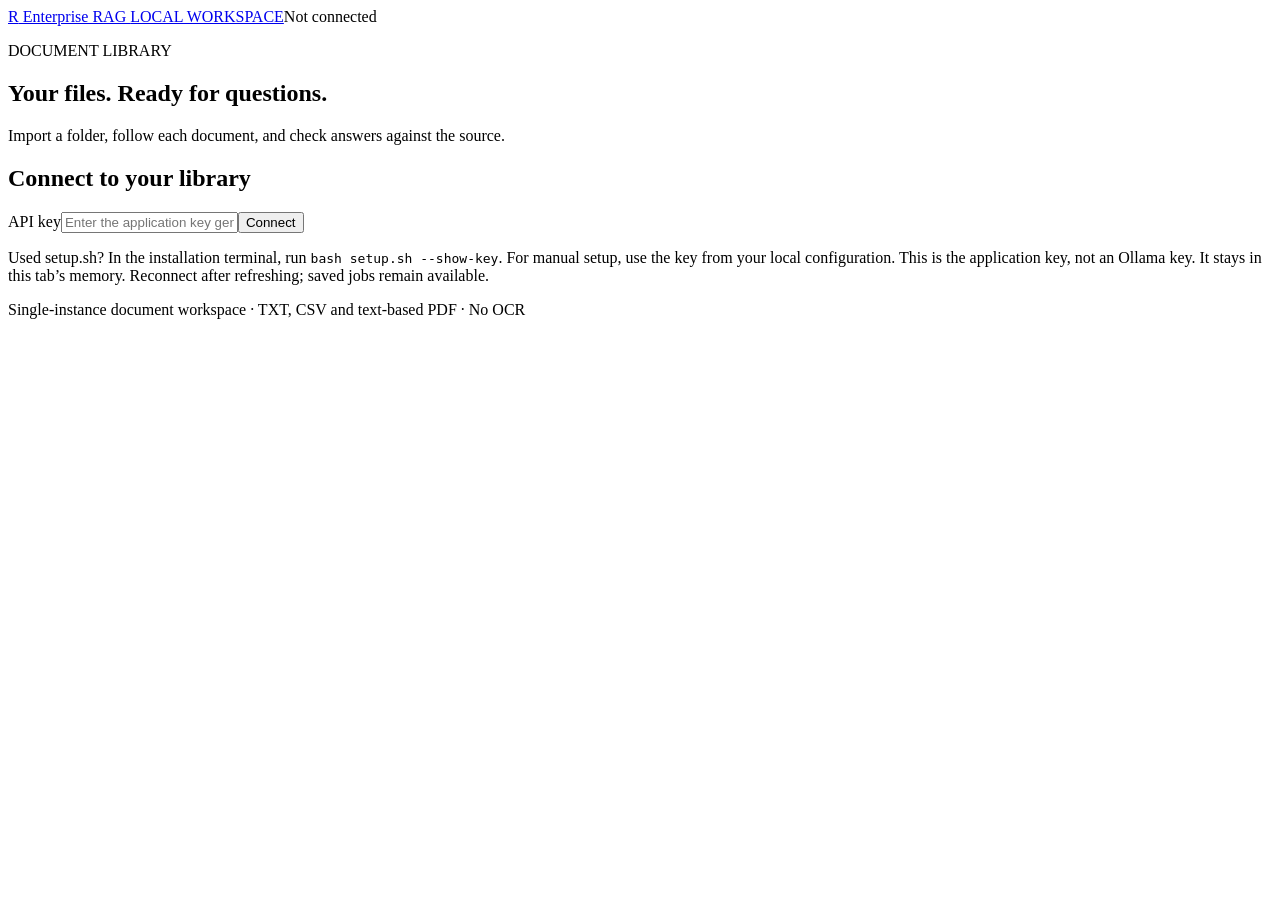
==== src/rag/web/index.html @ 01ce10e2 "fix: generation notices, managed passage retrieval and reliability" ====
<!doctype html>
<html lang="en">
<head><meta charset="utf-8"><meta name="viewport" content="width=device-width, initial-scale=1"><title>Document library · Enterprise RAG</title><link rel="stylesheet" href="/ui/style.css"><script src="/ui/app.js" defer></script></head>
<body>
<header><a href="/" class="brand"><span class="mark">R</span> Enterprise RAG <span class="tag">LOCAL WORKSPACE</span></a><span id="connection">Not connected</span></header>
<main>
<section class="intro"><p class="eyebrow">DOCUMENT LIBRARY</p><h1>Your files. Ready for questions.</h1><p>Import a folder, follow each document, and check answers against the source.</p></section>
<p id="message" role="status" aria-live="polite"></p>
<section id="connect-panel" class="card"><h2>Connect to your library</h2><form id="connect-form" class="inline"><label>API key<input id="api-key" type="password" autocomplete="off" required placeholder="Enter the application key generated during setup"></label><button>Connect</button></form><p class="hint">Used setup.sh? In the installation terminal, run <code>bash setup.sh --show-key</code>. For manual setup, use the key from your local configuration. This is the application key, not an Ollama key. It stays in this tab’s memory. Reconnect after refreshing; saved jobs remain available.</p></section>
<div id="workspace" hidden>
<section class="card" aria-labelledby="readiness-heading"><div class="section-head spread"><h2 id="readiness-heading">Models and services</h2><button id="refresh-readiness" class="secondary" type="button">Check readiness</button></div><p id="model-mode"></p><p id="chat-model"></p><p id="embedding-model"></p><p id="readiness-status" role="status"></p><p class="hint">Read-only metadata snapshot. This does not load models, run inference, or verify database writes. Synthetic mode uses simulated replies. Unknown mode has not been labeled by the operator.</p></section>
<div class="layout">
<section class="card source-card"><div class="section-head"><span class="step">1</span><h2>Choose documents</h2></div>
<fieldset id="source-mode"><legend>Where are your files?</legend><label class="choice"><input type="radio" name="mode" value="browser" checked> Folder on this computer</label><label class="choice"><input type="radio" name="mode" value="server"> Folder on the server</label></fieldset>
<div id="browser-fields"><label>Source name<input id="source-name" value="my-documents" maxlength="64" pattern="[A-Za-z0-9][A-Za-z0-9_.-]{0,63}"></label><p class="hint">Reuse this name and folder layout to update documents. Different names create separate sources.</p><label class="file-picker">Select a folder<input id="folder-input" type="file" webkitdirectory multiple></label><p class="hint">Includes subfolders. Files are uploaded to this service; your computer’s path is never treated as a server path.</p></div>
<div id="server-fields" hidden><label>Configured source root<select id="root-select"></select></label><div class="inline"><button id="browse-up" class="secondary" type="button">Up one folder</button><span id="server-path">/</span></div><ul id="folder-list" class="folder-list"></ul><button id="preview-server" class="secondary" type="button">Preview this folder</button><p class="hint">Only configured read-only roots are available. Symlinks are excluded.</p></div>
<p id="formats" class="hint"></p><p id="destination" class="destination"></p>
</section>
<section class="card preview-card"><div class="section-head"><span class="step">2</span><h2>Review selection</h2></div><p id="preview-empty" class="empty">Select a folder to see its files before ingestion.</p><div id="preview-panel" hidden><p id="preview-source" class="destination"></p><div class="metrics" id="preview-metrics"></div><p class="hint">Format and size screening only. Parsing determines whether each file has usable text.</p><div class="table-scroll"><table><caption class="sr-only">Selected documents</caption><thead><tr><th>Relative path</th><th>Size</th><th>Preview</th></tr></thead><tbody id="preview-rows"></tbody></table></div><button id="start" type="button">Start ingestion</button></div></section>
</div>
<section class="card"><div class="section-head spread"><div class="section-head"><span class="step">3</span><h2>Ingestion progress</h2></div><button id="refresh-jobs" class="secondary" type="button">Refresh jobs</button></div><label>Saved job<select id="job-select"><option value="">No jobs yet</option></select></label><p id="job-status" role="status"></p><div id="job-panel" hidden><p id="job-title"></p><div id="job-counts" class="metrics"></div><label id="progress-label" for="job-progress">Files finished</label><progress id="job-progress" max="1" value="0"></progress><p id="current-stage" aria-live="polite"></p><div class="inline"><button id="cancel" class="secondary" type="button">Cancel remaining work</button><button id="retry" class="secondary" type="button">Retry failed / cancelled files</button></div><p class="hint">Cancellation takes effect between operations; an in-flight model or database request may finish. Uploaded is not yet searchable. Processing continues after this tab closes once the job has started.</p><div class="table-scroll"><table><caption class="sr-only">Ingestion file results</caption><thead><tr><th>File</th><th>Stage</th><th>Detail</th></tr></thead><tbody id="job-rows"></tbody></table></div></div></section>
<section class="card"><div class="section-head spread"><div class="section-head"><span class="step">4</span><h2>Verify searchability</h2></div><span id="indexed-count" class="tag"></span></div><p>Ask about the imported documents, then inspect the supporting excerpts.</p><form id="ask-form"><label>Search scope<select id="search-scope"><option value="all">All committed library documents</option><option value="job">Documents from the selected job</option></select></label><label>Your question<textarea id="question" rows="2" maxlength="4000" required placeholder="What is the recovery procedure for the router?"></textarea></label><button id="ask">Ask the library</button></form><p id="ask-status" aria-live="polite"></p><div id="answer-panel" hidden><h3>Answer</h3><p id="answer"></p><p id="generation" class="hint"></p><h3>Retrieved excerpts — verify cited claims</h3><div id="citations"></div></div><details><summary>Indexed documents</summary><p class="hint">Committed revisions in the job registry. Search checks the current embedding model identity. Missing vector storage is detected when reingesting.</p><ul id="documents"></ul></details></section>
</div>
<footer>Single-instance document workspace · TXT, CSV and text-based PDF · No OCR</footer>
</main>
</body></html>
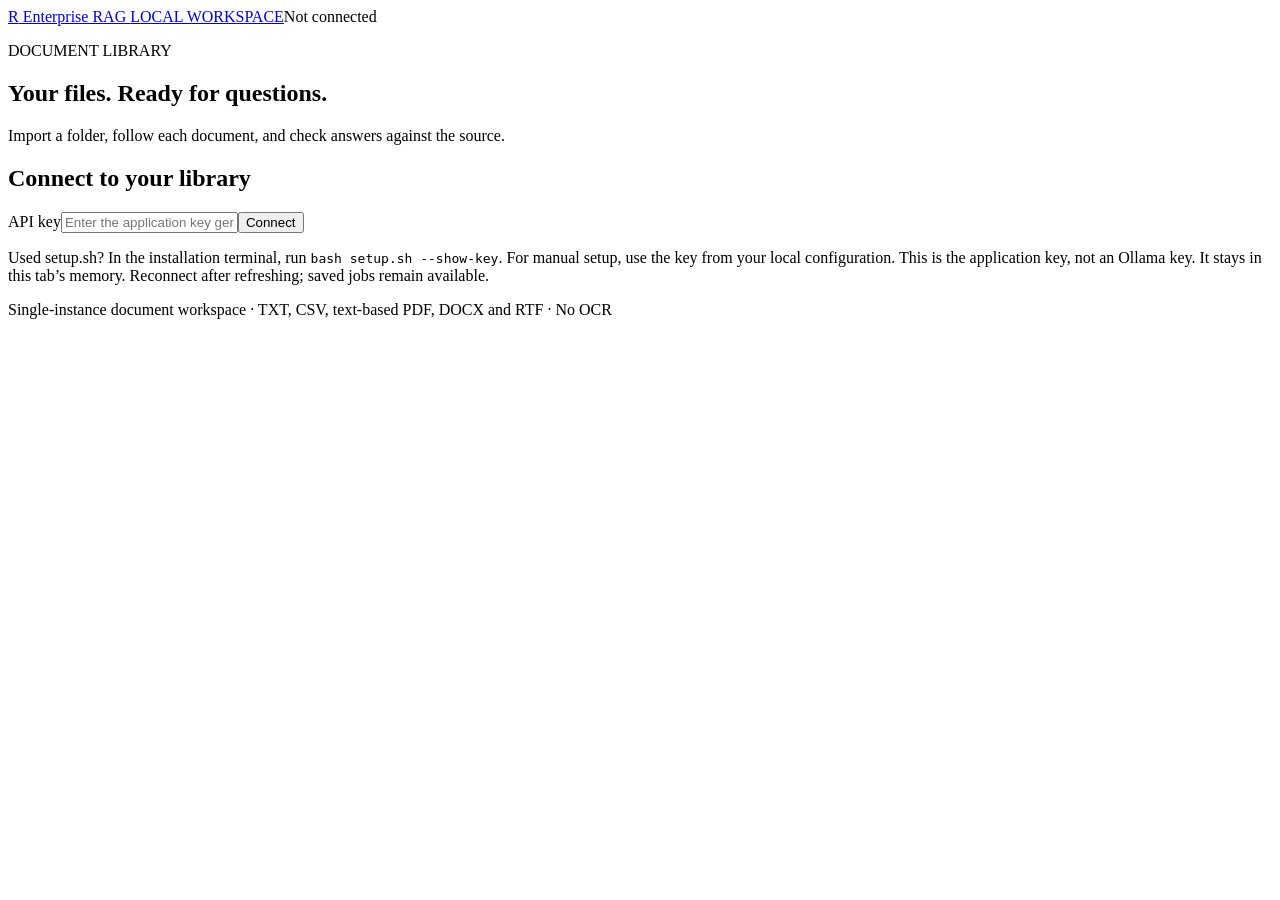
==== commit 33cf7078: "feat: DOCX and RTF in the managed document library" ====
--- a/src/rag/web/index.html
+++ b/src/rag/web/index.html
@@ -21,6 +21,6 @@
 <section class="card"><div class="section-head spread"><div class="section-head"><span class="step">3</span><h2>Ingestion progress</h2></div><button id="refresh-jobs" class="secondary" type="button">Refresh jobs</button></div><label>Saved job<select id="job-select"><option value="">No jobs yet</option></select></label><p id="job-status" role="status"></p><div id="job-panel" hidden><p id="job-title"></p><div id="job-counts" class="metrics"></div><label id="progress-label" for="job-progress">Files finished</label><progress id="job-progress" max="1" value="0"></progress><p id="current-stage" aria-live="polite"></p><div class="inline"><button id="cancel" class="secondary" type="button">Cancel remaining work</button><button id="retry" class="secondary" type="button">Retry failed / cancelled files</button></div><p class="hint">Cancellation takes effect between operations; an in-flight model or database request may finish. Uploaded is not yet searchable. Processing continues after this tab closes once the job has started.</p><div class="table-scroll"><table><caption class="sr-only">Ingestion file results</caption><thead><tr><th>File</th><th>Stage</th><th>Detail</th></tr></thead><tbody id="job-rows"></tbody></table></div></div></section>
 <section class="card"><div class="section-head spread"><div class="section-head"><span class="step">4</span><h2>Verify searchability</h2></div><span id="indexed-count" class="tag"></span></div><p>Ask about the imported documents, then inspect the supporting excerpts.</p><form id="ask-form"><label>Search scope<select id="search-scope"><option value="all">All committed library documents</option><option value="job">Documents from the selected job</option></select></label><label>Your question<textarea id="question" rows="2" maxlength="4000" required placeholder="What is the recovery procedure for the router?"></textarea></label><button id="ask">Ask the library</button></form><p id="ask-status" aria-live="polite"></p><div id="answer-panel" hidden><h3>Answer</h3><p id="answer"></p><p id="generation" class="hint"></p><h3>Retrieved excerpts — verify cited claims</h3><div id="citations"></div></div><details><summary>Indexed documents</summary><p class="hint">Committed revisions in the job registry. Search checks the current embedding model identity. Missing vector storage is detected when reingesting.</p><ul id="documents"></ul></details></section>
 </div>
-<footer>Single-instance document workspace · TXT, CSV and text-based PDF · No OCR</footer>
+<footer>Single-instance document workspace · TXT, CSV, text-based PDF, DOCX and RTF · No OCR</footer>
 </main>
 </body></html>
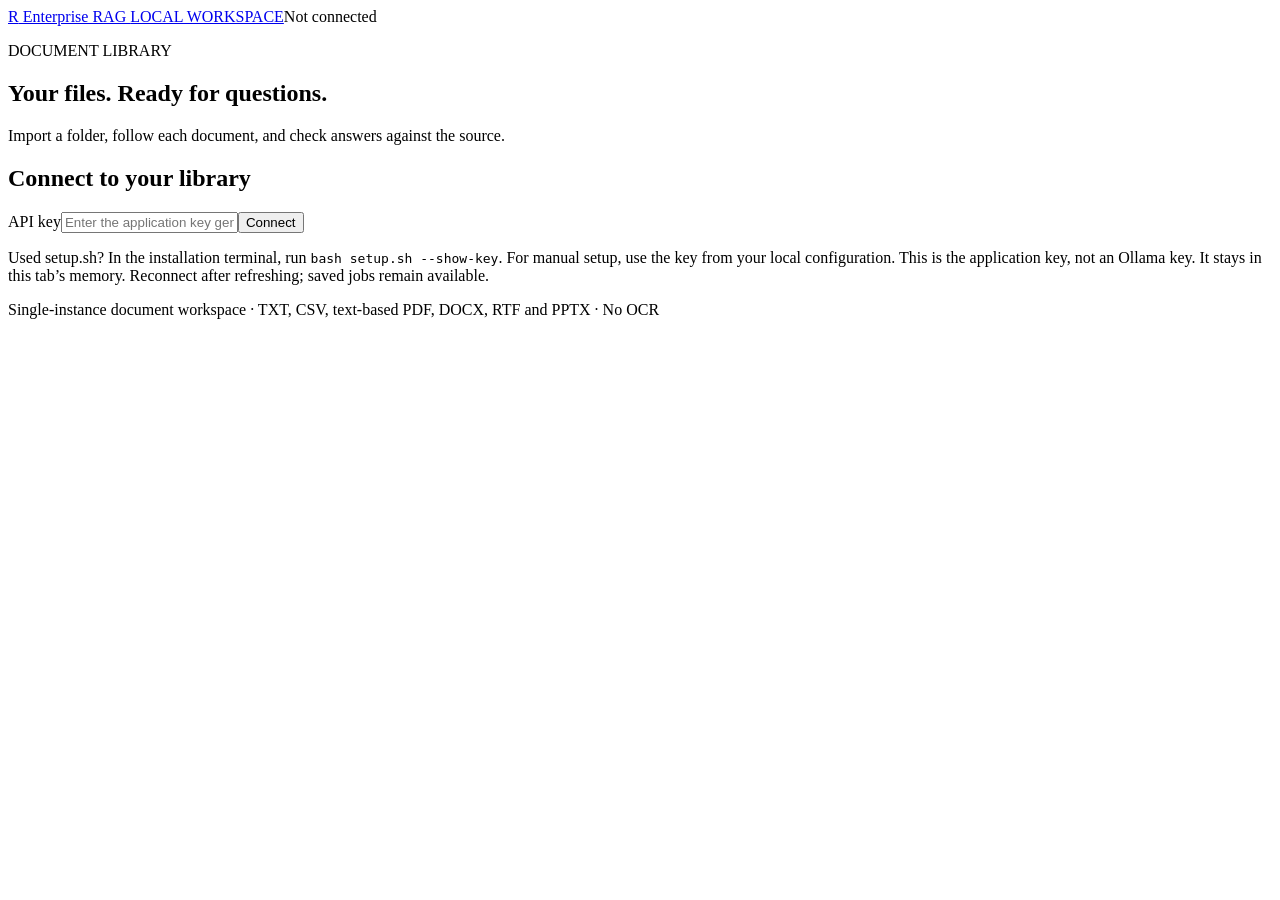
==== commit 49827f97: "feat: PPTX slide citations and grouped text extraction" ====
--- a/src/rag/web/index.html
+++ b/src/rag/web/index.html
@@ -21,6 +21,6 @@
 <section class="card"><div class="section-head spread"><div class="section-head"><span class="step">3</span><h2>Ingestion progress</h2></div><button id="refresh-jobs" class="secondary" type="button">Refresh jobs</button></div><label>Saved job<select id="job-select"><option value="">No jobs yet</option></select></label><p id="job-status" role="status"></p><div id="job-panel" hidden><p id="job-title"></p><div id="job-counts" class="metrics"></div><label id="progress-label" for="job-progress">Files finished</label><progress id="job-progress" max="1" value="0"></progress><p id="current-stage" aria-live="polite"></p><div class="inline"><button id="cancel" class="secondary" type="button">Cancel remaining work</button><button id="retry" class="secondary" type="button">Retry failed / cancelled files</button></div><p class="hint">Cancellation takes effect between operations; an in-flight model or database request may finish. Uploaded is not yet searchable. Processing continues after this tab closes once the job has started.</p><div class="table-scroll"><table><caption class="sr-only">Ingestion file results</caption><thead><tr><th>File</th><th>Stage</th><th>Detail</th></tr></thead><tbody id="job-rows"></tbody></table></div></div></section>
 <section class="card"><div class="section-head spread"><div class="section-head"><span class="step">4</span><h2>Verify searchability</h2></div><span id="indexed-count" class="tag"></span></div><p>Ask about the imported documents, then inspect the supporting excerpts.</p><form id="ask-form"><label>Search scope<select id="search-scope"><option value="all">All committed library documents</option><option value="job">Documents from the selected job</option></select></label><label>Your question<textarea id="question" rows="2" maxlength="4000" required placeholder="What is the recovery procedure for the router?"></textarea></label><button id="ask">Ask the library</button></form><p id="ask-status" aria-live="polite"></p><div id="answer-panel" hidden><h3>Answer</h3><p id="answer"></p><p id="generation" class="hint"></p><h3>Retrieved excerpts — verify cited claims</h3><div id="citations"></div></div><details><summary>Indexed documents</summary><p class="hint">Committed revisions in the job registry. Search checks the current embedding model identity. Missing vector storage is detected when reingesting.</p><ul id="documents"></ul></details></section>
 </div>
-<footer>Single-instance document workspace · TXT, CSV, text-based PDF, DOCX and RTF · No OCR</footer>
+<footer>Single-instance document workspace · TXT, CSV, text-based PDF, DOCX, RTF and PPTX · No OCR</footer>
 </main>
 </body></html>
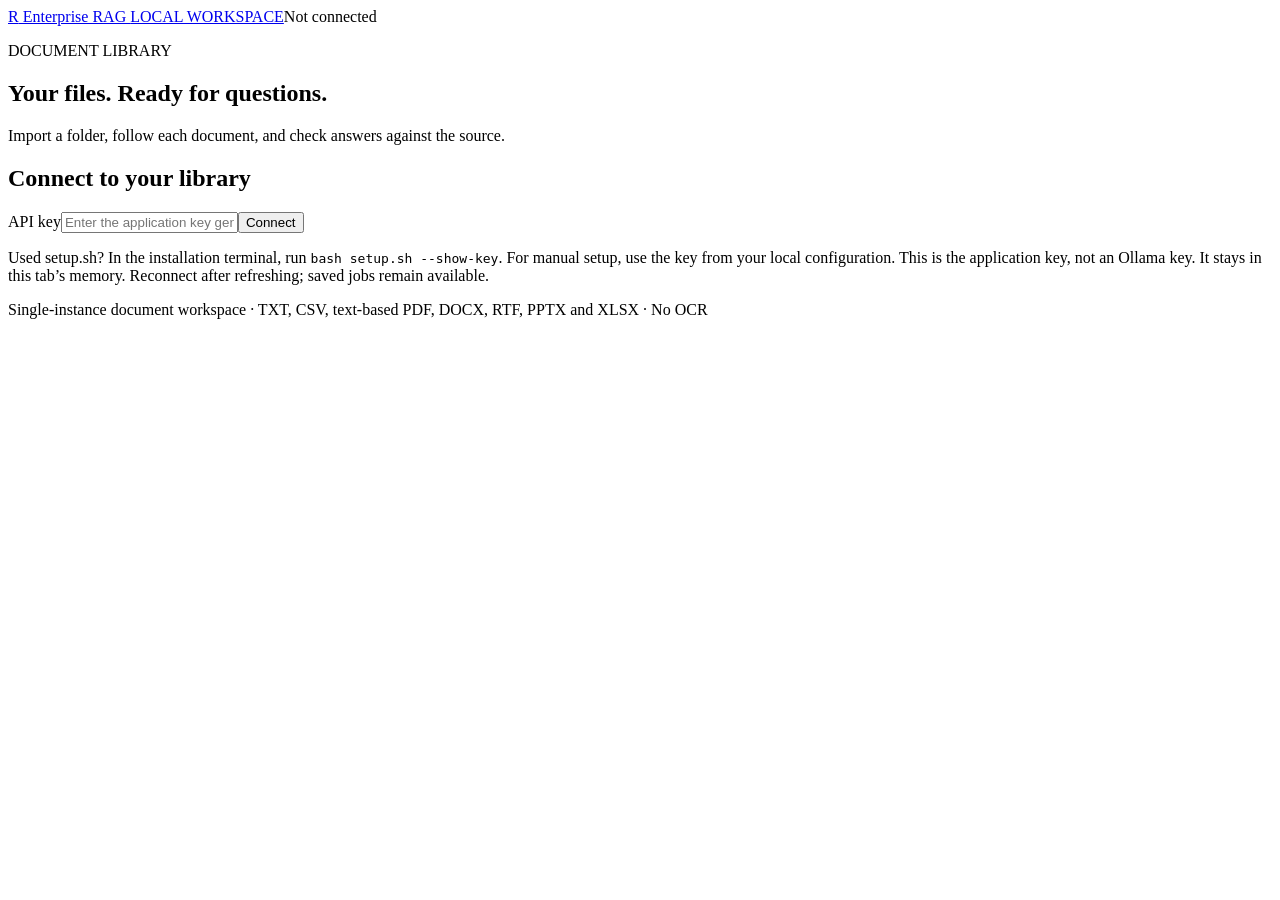
==== commit cac68f12: "fix: complete format integration and focused regression checks" ====
--- a/src/rag/web/index.html
+++ b/src/rag/web/index.html
@@ -21,6 +21,6 @@
 <section class="card"><div class="section-head spread"><div class="section-head"><span class="step">3</span><h2>Ingestion progress</h2></div><button id="refresh-jobs" class="secondary" type="button">Refresh jobs</button></div><label>Saved job<select id="job-select"><option value="">No jobs yet</option></select></label><p id="job-status" role="status"></p><div id="job-panel" hidden><p id="job-title"></p><div id="job-counts" class="metrics"></div><label id="progress-label" for="job-progress">Files finished</label><progress id="job-progress" max="1" value="0"></progress><p id="current-stage" aria-live="polite"></p><div class="inline"><button id="cancel" class="secondary" type="button">Cancel remaining work</button><button id="retry" class="secondary" type="button">Retry failed / cancelled files</button></div><p class="hint">Cancellation takes effect between operations; an in-flight model or database request may finish. Uploaded is not yet searchable. Processing continues after this tab closes once the job has started.</p><div class="table-scroll"><table><caption class="sr-only">Ingestion file results</caption><thead><tr><th>File</th><th>Stage</th><th>Detail</th></tr></thead><tbody id="job-rows"></tbody></table></div></div></section>
 <section class="card"><div class="section-head spread"><div class="section-head"><span class="step">4</span><h2>Verify searchability</h2></div><span id="indexed-count" class="tag"></span></div><p>Ask about the imported documents, then inspect the supporting excerpts.</p><form id="ask-form"><label>Search scope<select id="search-scope"><option value="all">All committed library documents</option><option value="job">Documents from the selected job</option></select></label><label>Your question<textarea id="question" rows="2" maxlength="4000" required placeholder="What is the recovery procedure for the router?"></textarea></label><button id="ask">Ask the library</button></form><p id="ask-status" aria-live="polite"></p><div id="answer-panel" hidden><h3>Answer</h3><p id="answer"></p><p id="generation" class="hint"></p><h3>Retrieved excerpts — verify cited claims</h3><div id="citations"></div></div><details><summary>Indexed documents</summary><p class="hint">Committed revisions in the job registry. Search checks the current embedding model identity. Missing vector storage is detected when reingesting.</p><ul id="documents"></ul></details></section>
 </div>
-<footer>Single-instance document workspace · TXT, CSV, text-based PDF, DOCX, RTF and PPTX · No OCR</footer>
+<footer>Single-instance document workspace · TXT, CSV, text-based PDF, DOCX, RTF, PPTX and XLSX · No OCR</footer>
 </main>
 </body></html>
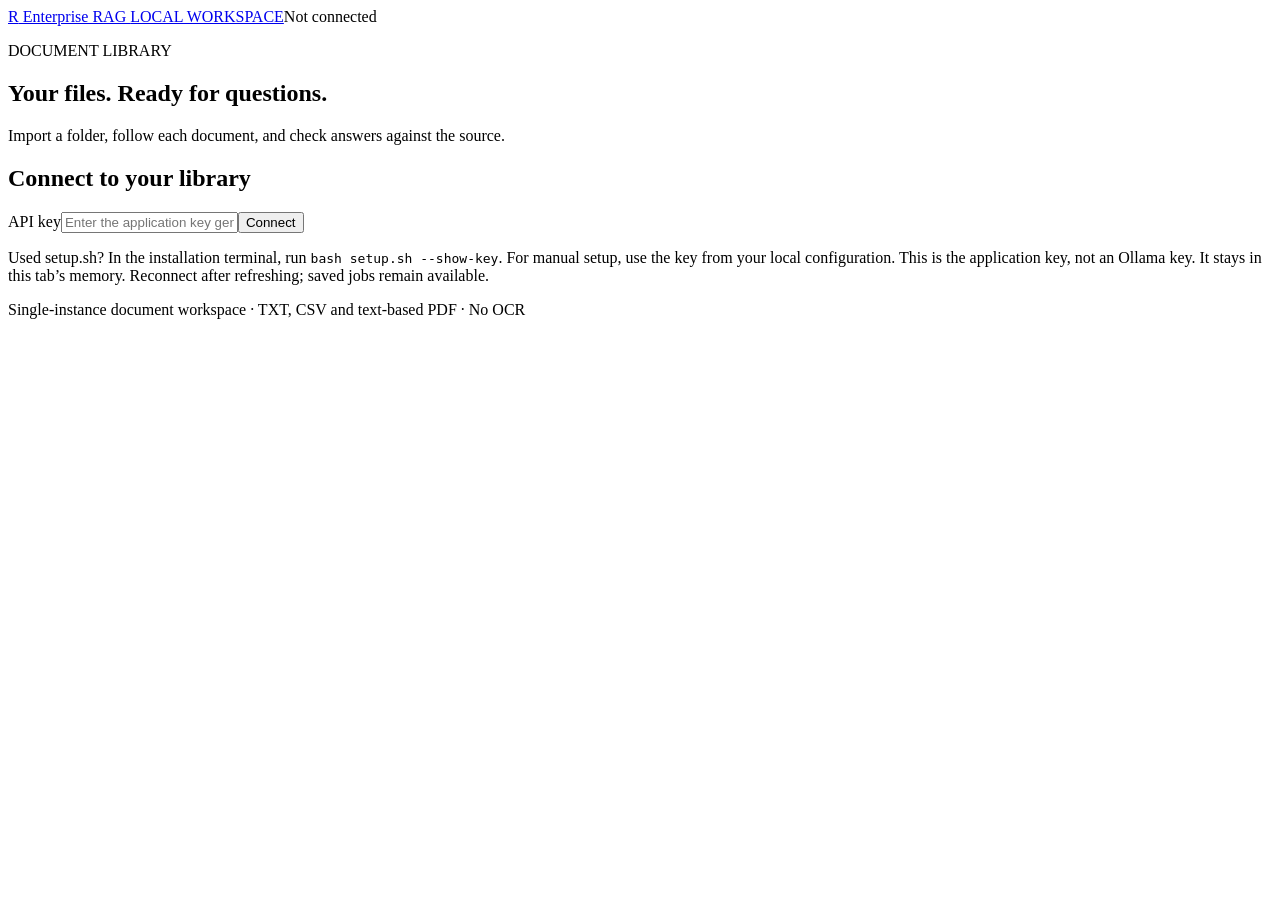
==== commit 1e40db30: "Merge pull request #29 from athollywood2002/fix/reliability-and-grounding fix: generation notices, m" ====
--- a/src/rag/web/index.html
+++ b/src/rag/web/index.html
@@ -21,6 +21,6 @@
 <section class="card"><div class="section-head spread"><div class="section-head"><span class="step">3</span><h2>Ingestion progress</h2></div><button id="refresh-jobs" class="secondary" type="button">Refresh jobs</button></div><label>Saved job<select id="job-select"><option value="">No jobs yet</option></select></label><p id="job-status" role="status"></p><div id="job-panel" hidden><p id="job-title"></p><div id="job-counts" class="metrics"></div><label id="progress-label" for="job-progress">Files finished</label><progress id="job-progress" max="1" value="0"></progress><p id="current-stage" aria-live="polite"></p><div class="inline"><button id="cancel" class="secondary" type="button">Cancel remaining work</button><button id="retry" class="secondary" type="button">Retry failed / cancelled files</button></div><p class="hint">Cancellation takes effect between operations; an in-flight model or database request may finish. Uploaded is not yet searchable. Processing continues after this tab closes once the job has started.</p><div class="table-scroll"><table><caption class="sr-only">Ingestion file results</caption><thead><tr><th>File</th><th>Stage</th><th>Detail</th></tr></thead><tbody id="job-rows"></tbody></table></div></div></section>
 <section class="card"><div class="section-head spread"><div class="section-head"><span class="step">4</span><h2>Verify searchability</h2></div><span id="indexed-count" class="tag"></span></div><p>Ask about the imported documents, then inspect the supporting excerpts.</p><form id="ask-form"><label>Search scope<select id="search-scope"><option value="all">All committed library documents</option><option value="job">Documents from the selected job</option></select></label><label>Your question<textarea id="question" rows="2" maxlength="4000" required placeholder="What is the recovery procedure for the router?"></textarea></label><button id="ask">Ask the library</button></form><p id="ask-status" aria-live="polite"></p><div id="answer-panel" hidden><h3>Answer</h3><p id="answer"></p><p id="generation" class="hint"></p><h3>Retrieved excerpts — verify cited claims</h3><div id="citations"></div></div><details><summary>Indexed documents</summary><p class="hint">Committed revisions in the job registry. Search checks the current embedding model identity. Missing vector storage is detected when reingesting.</p><ul id="documents"></ul></details></section>
 </div>
-<footer>Single-instance document workspace · TXT, CSV, text-based PDF, DOCX, RTF, PPTX and XLSX · No OCR</footer>
+<footer>Single-instance document workspace · TXT, CSV and text-based PDF · No OCR</footer>
 </main>
 </body></html>
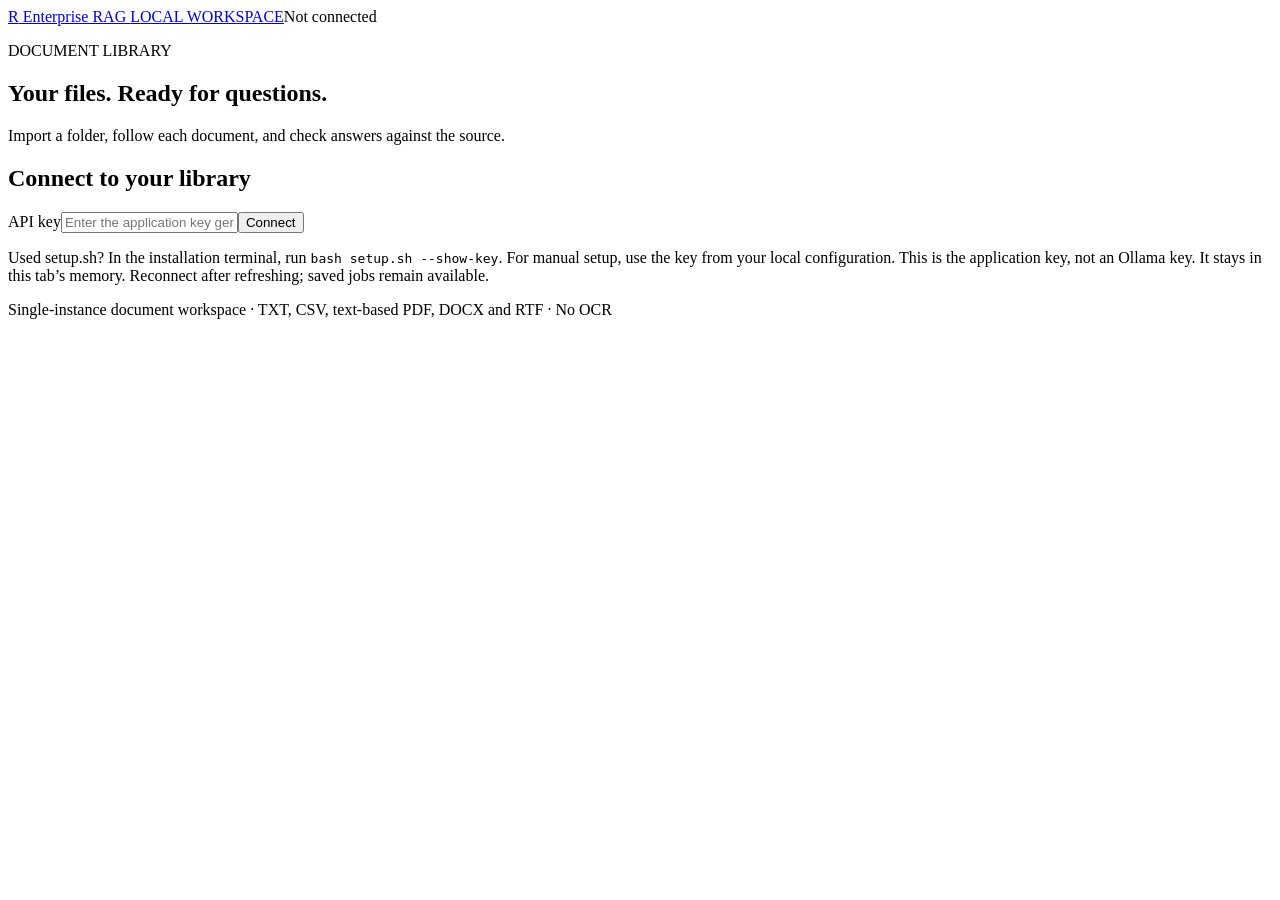
==== commit a3462a92: "Merge pull request #30 from athollywood2002/feat/docx-rtf-library feat: DOCX and RTF in the managed " ====
--- a/src/rag/web/index.html
+++ b/src/rag/web/index.html
@@ -21,6 +21,6 @@
 <section class="card"><div class="section-head spread"><div class="section-head"><span class="step">3</span><h2>Ingestion progress</h2></div><button id="refresh-jobs" class="secondary" type="button">Refresh jobs</button></div><label>Saved job<select id="job-select"><option value="">No jobs yet</option></select></label><p id="job-status" role="status"></p><div id="job-panel" hidden><p id="job-title"></p><div id="job-counts" class="metrics"></div><label id="progress-label" for="job-progress">Files finished</label><progress id="job-progress" max="1" value="0"></progress><p id="current-stage" aria-live="polite"></p><div class="inline"><button id="cancel" class="secondary" type="button">Cancel remaining work</button><button id="retry" class="secondary" type="button">Retry failed / cancelled files</button></div><p class="hint">Cancellation takes effect between operations; an in-flight model or database request may finish. Uploaded is not yet searchable. Processing continues after this tab closes once the job has started.</p><div class="table-scroll"><table><caption class="sr-only">Ingestion file results</caption><thead><tr><th>File</th><th>Stage</th><th>Detail</th></tr></thead><tbody id="job-rows"></tbody></table></div></div></section>
 <section class="card"><div class="section-head spread"><div class="section-head"><span class="step">4</span><h2>Verify searchability</h2></div><span id="indexed-count" class="tag"></span></div><p>Ask about the imported documents, then inspect the supporting excerpts.</p><form id="ask-form"><label>Search scope<select id="search-scope"><option value="all">All committed library documents</option><option value="job">Documents from the selected job</option></select></label><label>Your question<textarea id="question" rows="2" maxlength="4000" required placeholder="What is the recovery procedure for the router?"></textarea></label><button id="ask">Ask the library</button></form><p id="ask-status" aria-live="polite"></p><div id="answer-panel" hidden><h3>Answer</h3><p id="answer"></p><p id="generation" class="hint"></p><h3>Retrieved excerpts — verify cited claims</h3><div id="citations"></div></div><details><summary>Indexed documents</summary><p class="hint">Committed revisions in the job registry. Search checks the current embedding model identity. Missing vector storage is detected when reingesting.</p><ul id="documents"></ul></details></section>
 </div>
-<footer>Single-instance document workspace · TXT, CSV and text-based PDF · No OCR</footer>
+<footer>Single-instance document workspace · TXT, CSV, text-based PDF, DOCX and RTF · No OCR</footer>
 </main>
 </body></html>
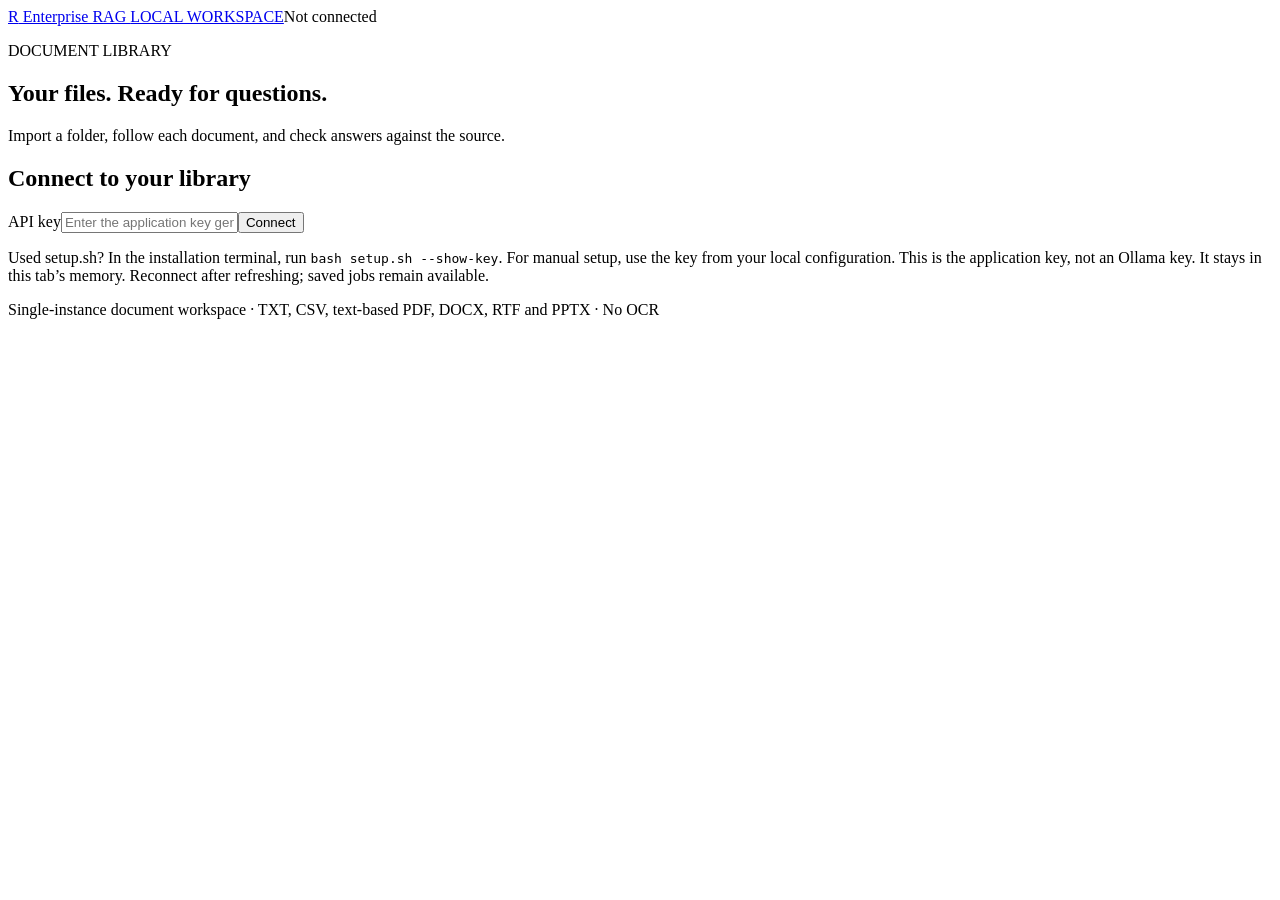
==== commit 945f4d99: "Merge pull request #31 from athollywood2002/feat/pptx-library feat: PPTX slide citations and grouped" ====
--- a/src/rag/web/index.html
+++ b/src/rag/web/index.html
@@ -21,6 +21,6 @@
 <section class="card"><div class="section-head spread"><div class="section-head"><span class="step">3</span><h2>Ingestion progress</h2></div><button id="refresh-jobs" class="secondary" type="button">Refresh jobs</button></div><label>Saved job<select id="job-select"><option value="">No jobs yet</option></select></label><p id="job-status" role="status"></p><div id="job-panel" hidden><p id="job-title"></p><div id="job-counts" class="metrics"></div><label id="progress-label" for="job-progress">Files finished</label><progress id="job-progress" max="1" value="0"></progress><p id="current-stage" aria-live="polite"></p><div class="inline"><button id="cancel" class="secondary" type="button">Cancel remaining work</button><button id="retry" class="secondary" type="button">Retry failed / cancelled files</button></div><p class="hint">Cancellation takes effect between operations; an in-flight model or database request may finish. Uploaded is not yet searchable. Processing continues after this tab closes once the job has started.</p><div class="table-scroll"><table><caption class="sr-only">Ingestion file results</caption><thead><tr><th>File</th><th>Stage</th><th>Detail</th></tr></thead><tbody id="job-rows"></tbody></table></div></div></section>
 <section class="card"><div class="section-head spread"><div class="section-head"><span class="step">4</span><h2>Verify searchability</h2></div><span id="indexed-count" class="tag"></span></div><p>Ask about the imported documents, then inspect the supporting excerpts.</p><form id="ask-form"><label>Search scope<select id="search-scope"><option value="all">All committed library documents</option><option value="job">Documents from the selected job</option></select></label><label>Your question<textarea id="question" rows="2" maxlength="4000" required placeholder="What is the recovery procedure for the router?"></textarea></label><button id="ask">Ask the library</button></form><p id="ask-status" aria-live="polite"></p><div id="answer-panel" hidden><h3>Answer</h3><p id="answer"></p><p id="generation" class="hint"></p><h3>Retrieved excerpts — verify cited claims</h3><div id="citations"></div></div><details><summary>Indexed documents</summary><p class="hint">Committed revisions in the job registry. Search checks the current embedding model identity. Missing vector storage is detected when reingesting.</p><ul id="documents"></ul></details></section>
 </div>
-<footer>Single-instance document workspace · TXT, CSV, text-based PDF, DOCX and RTF · No OCR</footer>
+<footer>Single-instance document workspace · TXT, CSV, text-based PDF, DOCX, RTF and PPTX · No OCR</footer>
 </main>
 </body></html>
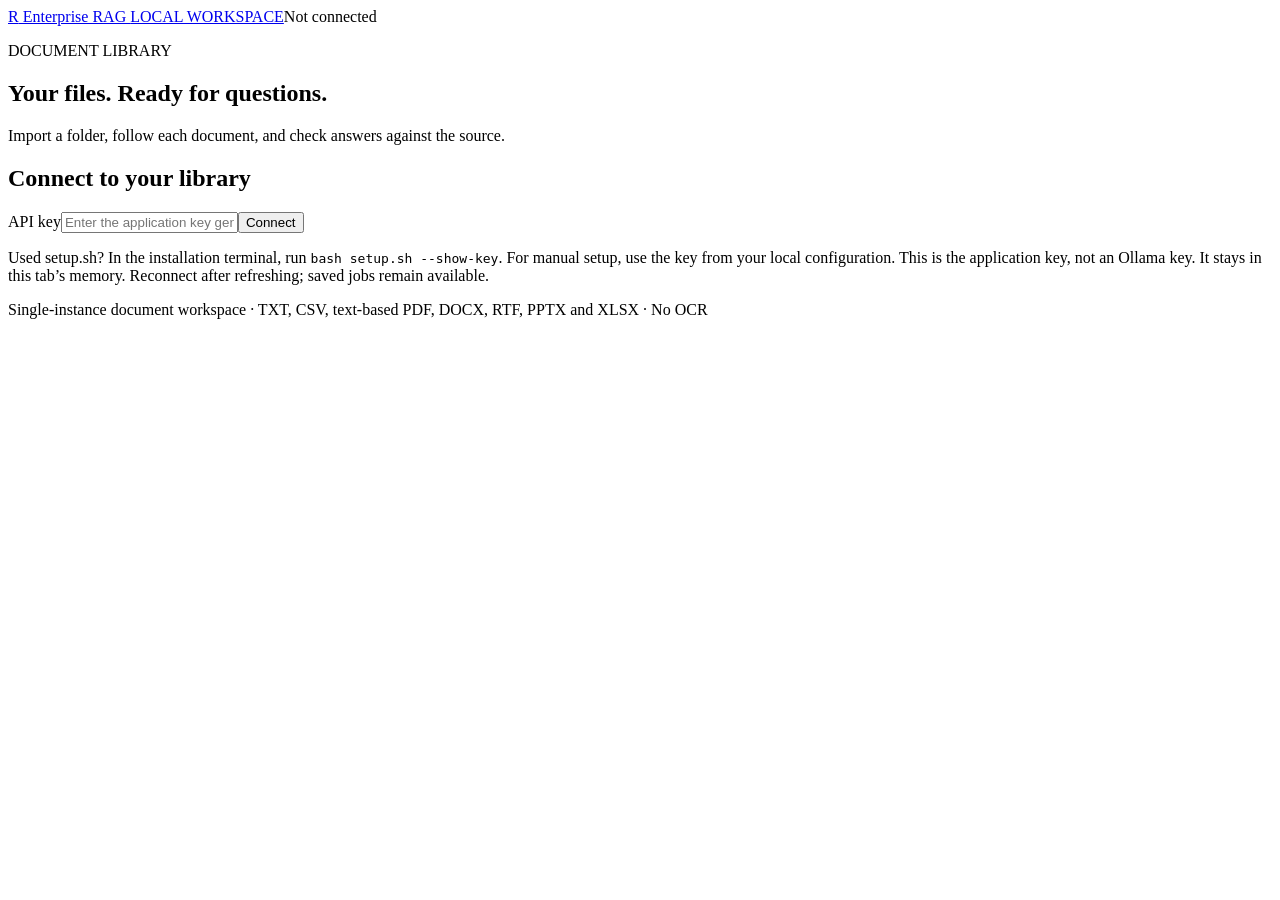
==== commit 32437ab0: "Merge pull request #32 from athollywood2002/feat/xlsx-csv-rows feat: XLSX and row-preserving CSV wit" ====
--- a/src/rag/web/index.html
+++ b/src/rag/web/index.html
@@ -21,6 +21,6 @@
 <section class="card"><div class="section-head spread"><div class="section-head"><span class="step">3</span><h2>Ingestion progress</h2></div><button id="refresh-jobs" class="secondary" type="button">Refresh jobs</button></div><label>Saved job<select id="job-select"><option value="">No jobs yet</option></select></label><p id="job-status" role="status"></p><div id="job-panel" hidden><p id="job-title"></p><div id="job-counts" class="metrics"></div><label id="progress-label" for="job-progress">Files finished</label><progress id="job-progress" max="1" value="0"></progress><p id="current-stage" aria-live="polite"></p><div class="inline"><button id="cancel" class="secondary" type="button">Cancel remaining work</button><button id="retry" class="secondary" type="button">Retry failed / cancelled files</button></div><p class="hint">Cancellation takes effect between operations; an in-flight model or database request may finish. Uploaded is not yet searchable. Processing continues after this tab closes once the job has started.</p><div class="table-scroll"><table><caption class="sr-only">Ingestion file results</caption><thead><tr><th>File</th><th>Stage</th><th>Detail</th></tr></thead><tbody id="job-rows"></tbody></table></div></div></section>
 <section class="card"><div class="section-head spread"><div class="section-head"><span class="step">4</span><h2>Verify searchability</h2></div><span id="indexed-count" class="tag"></span></div><p>Ask about the imported documents, then inspect the supporting excerpts.</p><form id="ask-form"><label>Search scope<select id="search-scope"><option value="all">All committed library documents</option><option value="job">Documents from the selected job</option></select></label><label>Your question<textarea id="question" rows="2" maxlength="4000" required placeholder="What is the recovery procedure for the router?"></textarea></label><button id="ask">Ask the library</button></form><p id="ask-status" aria-live="polite"></p><div id="answer-panel" hidden><h3>Answer</h3><p id="answer"></p><p id="generation" class="hint"></p><h3>Retrieved excerpts — verify cited claims</h3><div id="citations"></div></div><details><summary>Indexed documents</summary><p class="hint">Committed revisions in the job registry. Search checks the current embedding model identity. Missing vector storage is detected when reingesting.</p><ul id="documents"></ul></details></section>
 </div>
-<footer>Single-instance document workspace · TXT, CSV, text-based PDF, DOCX, RTF and PPTX · No OCR</footer>
+<footer>Single-instance document workspace · TXT, CSV, text-based PDF, DOCX, RTF, PPTX and XLSX · No OCR</footer>
 </main>
 </body></html>
